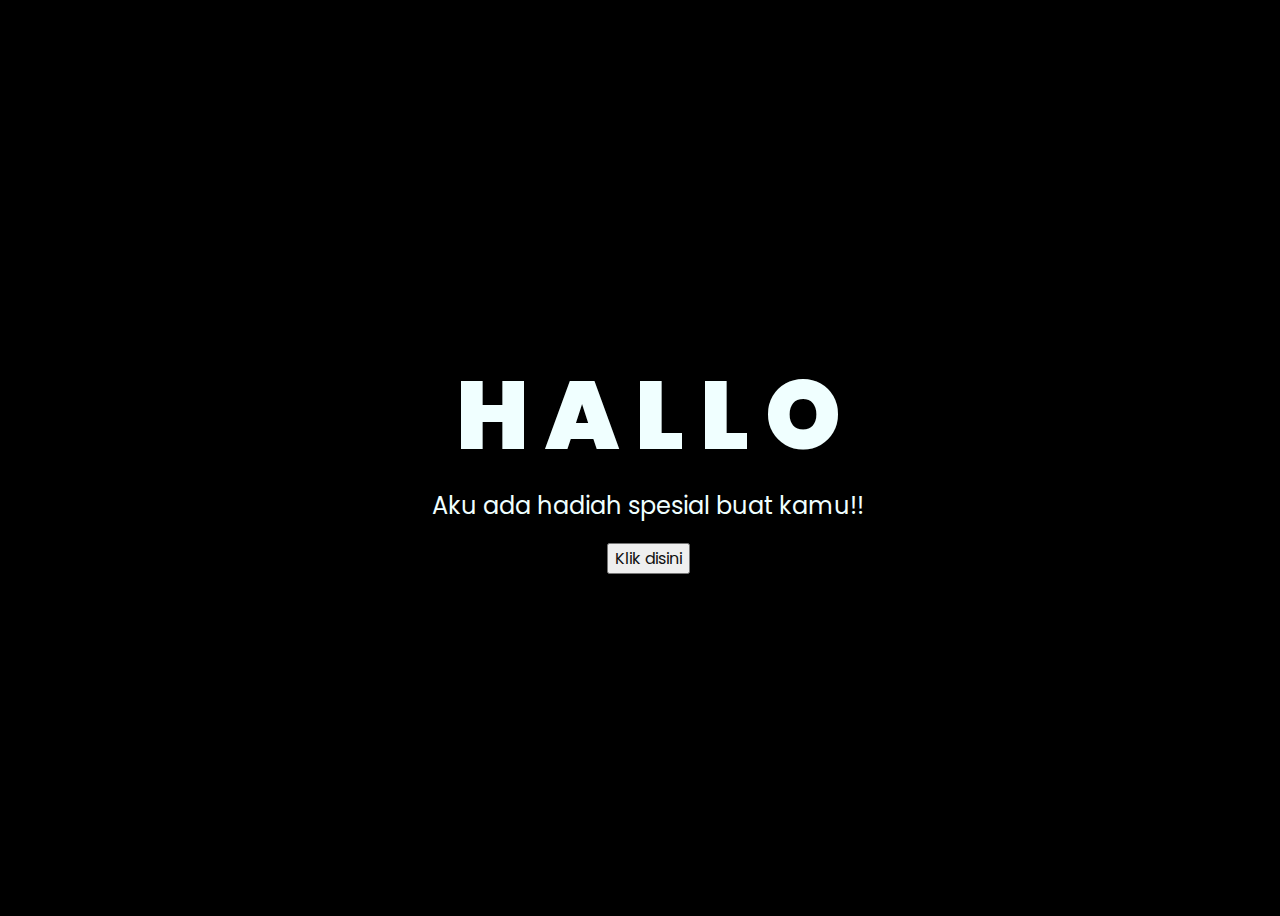
==== asset/hadiah/index.html @ fff832e8 "tambah hadiah" ====
<!DOCTYPE html>
<html lang="en">

<head>
    <meta charset="UTF-8">
    <meta http-equiv="X-UA-Compatible" content="IE=edge">
    <meta name="viewport" content="width=device-width, initial-scale=1.0">
    <link rel="stylesheet" href="css/style.css">
    <link rel="icon" href="img/flowers.png" type="image/x-icon">
    <title>Flowers</title>
</head>

<body>
    <div class="greetings">
        <!-- silahkan menambah kata sesuai keinginan dengan <span>text...</span -->
        <span>H</span>
        <span>A</span>
        <span>L</span>
        <span>L</span>
        <span>O</span>
    </div>
    <div class="description">
        <span>Aku ada hadiah spesial buat kamu!!</span>
    </div>
    <div class="button">
        <button>
            <a href="flower.html">Klik disini</a>
        </button>

    </div>
</body>

</html>
---- asset/hadiah/css/style.css ----
@import url('https://fonts.googleapis.com/css2?family=Poppins:ital,wght@0,500;1,900&display=swap');
*{
    font-family: 'Poppins',cursive;
}
body{
    color: azure;
    width: 100%;
    height: 100vh;
    display: flex;
    flex-direction: column;
    align-items: center;
    justify-content: center;
    background-color: black;
}
.greetings{
    font-size: 6rem;
    font-weight: 900;
}
.greetings > span{
    animation: glow 2.5s ease-in-out infinite;
}
@keyframes glow{
    0%, 100%{
        color: #fff;
        text-shadow: 0 0 12px #39c6d6, 0 0 50px #39c6d6, 0 0 100px #39c6d6;
    }
    10%, 90%{
        color: #111;
        text-shadow: none;
    }
}
.greetings > span:nth-child(2){
    animation-delay: .2s ;
}
.greetings > span:nth-child(3){
    animation-delay: .4s ;
}
.greetings > span:nth-child(4){
    animation-delay: .6s;
}
.greetings > span:nth-child(5){
    animation-delay: .8s;
}

.description{
    font-size: 1.5rem;
    margin-bottom: 20px;
}

.button a{
    text-decoration: none;
    font-size: 1rem;
    color: #111;
}

@media screen and (max-width:574px){
    .greetings{
        display: block;
        font-size: 3rem;
        font-weight: 500;
        text-align: center;
    }
    .description{
        font-size: 1rem;
    }
    
    .button a{
        font-size: .5rem;
    }
}
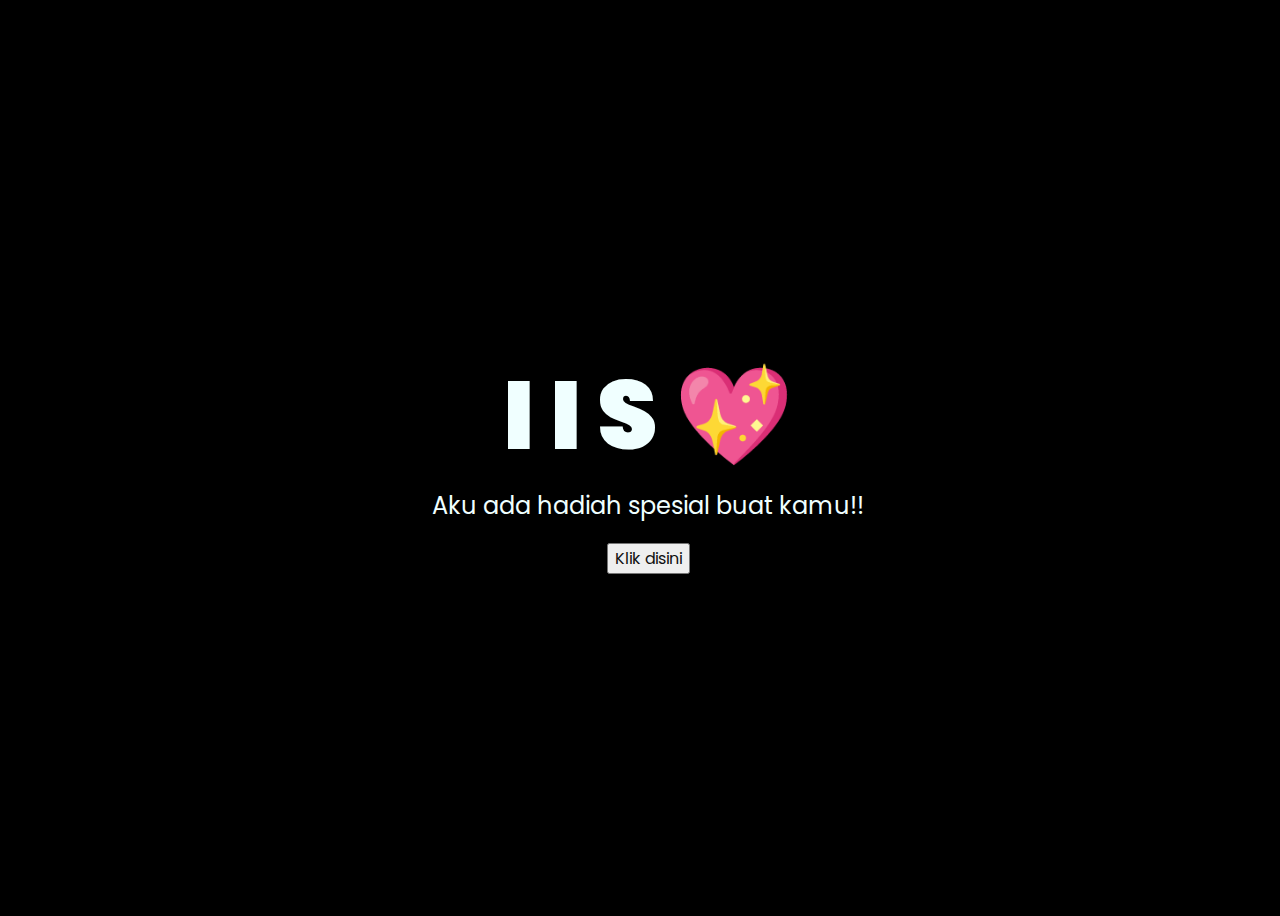
==== commit 77a33afb: "mengganti" ====
--- a/asset/hadiah/index.html
+++ b/asset/hadiah/index.html
@@ -7,17 +7,18 @@
     <meta name="viewport" content="width=device-width, initial-scale=1.0">
     <link rel="stylesheet" href="css/style.css">
     <link rel="icon" href="img/flowers.png" type="image/x-icon">
-    <title>Flowers</title>
+    <title>Iis siti maesaroh</title>
 </head>
 
 <body>
     <div class="greetings">
         <!-- silahkan menambah kata sesuai keinginan dengan <span>text...</span -->
-        <span>H</span>
-        <span>A</span>
-        <span>L</span>
-        <span>L</span>
-        <span>O</span>
+        <span>I</span>
+        <span>I</span>
+        <span>S</span>
+        <span>💖</span>
+
+
     </div>
     <div class="description">
         <span>Aku ada hadiah spesial buat kamu!!</span>
--- a/asset/hadiah/css/style.css
+++ b/asset/hadiah/css/style.css
@@ -1,70 +1,72 @@
-@import url('https://fonts.googleapis.com/css2?family=Poppins:ital,wght@0,500;1,900&display=swap');
-*{
-    font-family: 'Poppins',cursive;
+@import url("https://fonts.googleapis.com/css2?family=Poppins:ital,wght@0,500;1,900&display=swap");
+* {
+  font-family: "Poppins", cursive;
 }
-body{
-    color: azure;
-    width: 100%;
-    height: 100vh;
-    display: flex;
-    flex-direction: column;
-    align-items: center;
-    justify-content: center;
-    background-color: black;
+body {
+  color: azure;
+  width: 100%;
+  height: 100vh;
+  display: flex;
+  flex-direction: column;
+  align-items: center;
+  justify-content: center;
+  background-color: black;
 }
-.greetings{
-    font-size: 6rem;
-    font-weight: 900;
+.greetings {
+  font-size: 6rem;
+  font-weight: 900;
 }
-.greetings > span{
-    animation: glow 2.5s ease-in-out infinite;
+.greetings > span {
+  animation: glow 2.5s ease-in-out infinite;
 }
-@keyframes glow{
-    0%, 100%{
-        color: #fff;
-        text-shadow: 0 0 12px #39c6d6, 0 0 50px #39c6d6, 0 0 100px #39c6d6;
-    }
-    10%, 90%{
-        color: #111;
-        text-shadow: none;
-    }
+@keyframes glow {
+  0%,
+  100% {
+    color: #fff;
+    text-shadow: 0 0 12px #39c6d6, 0 0 50px #39c6d6, 0 0 100px #39c6d6;
+  }
+  10%,
+  90% {
+    color: #111;
+    text-shadow: none;
+  }
 }
-.greetings > span:nth-child(2){
-    animation-delay: .2s ;
+.greetings > span:nth-child(2) {
+  animation-delay: 0.2s;
 }
-.greetings > span:nth-child(3){
-    animation-delay: .4s ;
+.greetings > span:nth-child(3) {
+  animation-delay: 0.4s;
 }
-.greetings > span:nth-child(4){
-    animation-delay: .6s;
+.greetings > span:nth-child(4) {
+  animation-delay: 0.6s;
 }
-.greetings > span:nth-child(5){
-    animation-delay: .8s;
+.greetings > span:nth-child(5) {
+  animation-delay: 0.8s;
 }
 
-.description{
-    font-size: 1.5rem;
-    margin-bottom: 20px;
+.description {
+  font-size: 1.5rem;
+  margin-bottom: 20px;
 }
 
-.button a{
-    text-decoration: none;
-    font-size: 1rem;
-    color: #111;
+.button a {
+  text-decoration: none;
+  font-size: 1rem;
+  color: #111;
 }
 
-@media screen and (max-width:574px){
-    .greetings{
-        display: block;
-        font-size: 3rem;
-        font-weight: 500;
-        text-align: center;
-    }
-    .description{
-        font-size: 1rem;
-    }
-    
-    .button a{
-        font-size: .5rem;
-    }
+@media screen and (max-width: 574px) {
+  .greetings {
+    display: block;
+    font-size: 3rem;
+    font-weight: 500;
+    text-align: center;
+  }
+  .description {
+    font-size: 1rem;
+  }
+
+  .button a {
+    font-size: 0.5rem;
+  }
 }
